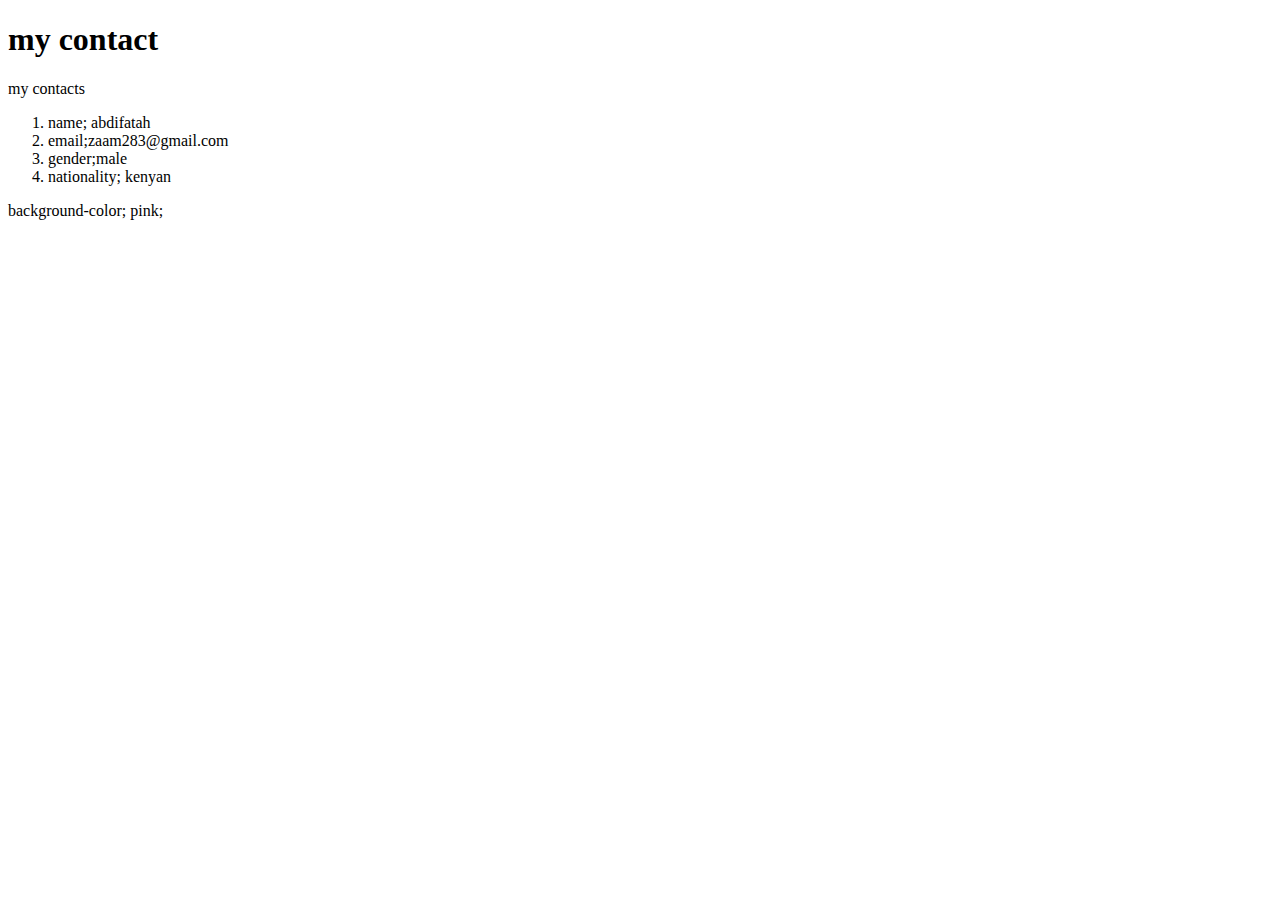
==== contact.html @ a127b9a6 "added contact.html" ====
<!DOCTYPE html>
<html lang="en" dir="ltr">
  <head>
    <meta charset="utf-8">
    <title>reach out</title>
  </head>
  <body>
    <h1>my contact</h1>
    <p>my contacts</p>
    <ol>
      <li>name; abdifatah</li>
      <li>email;zaam283@gmail.com</li>
      <li>gender;male</li>
      <li>nationality; kenyan</li>
    </ol>
    background-color; pink;
  </body>
</html>
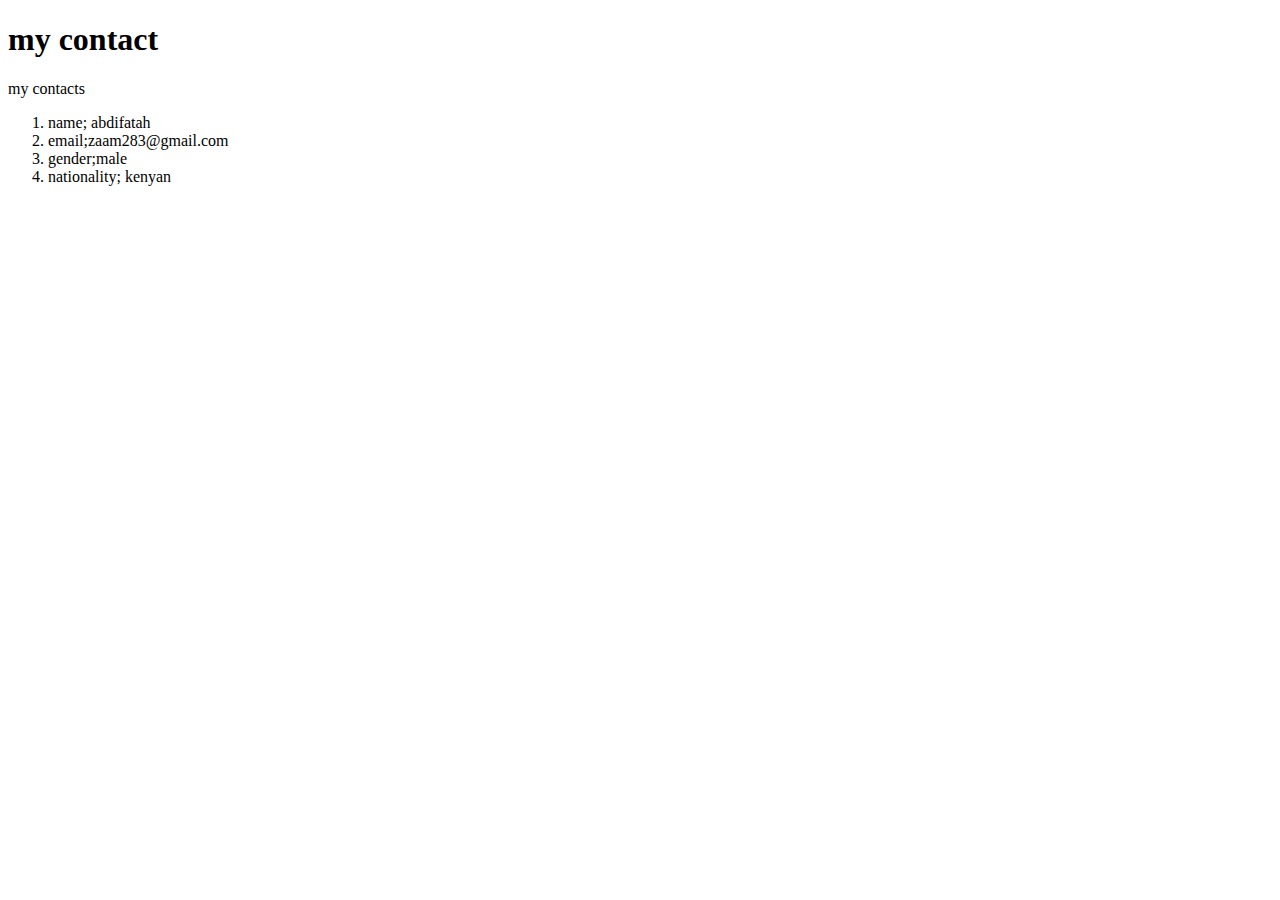
==== commit dd548df7: "adding style" ====
--- a/contact.html
+++ b/contact.html
@@ -13,6 +13,5 @@
       <li>gender;male</li>
       <li>nationality; kenyan</li>
     </ol>
-    background-color; pink;
   </body>
 </html>
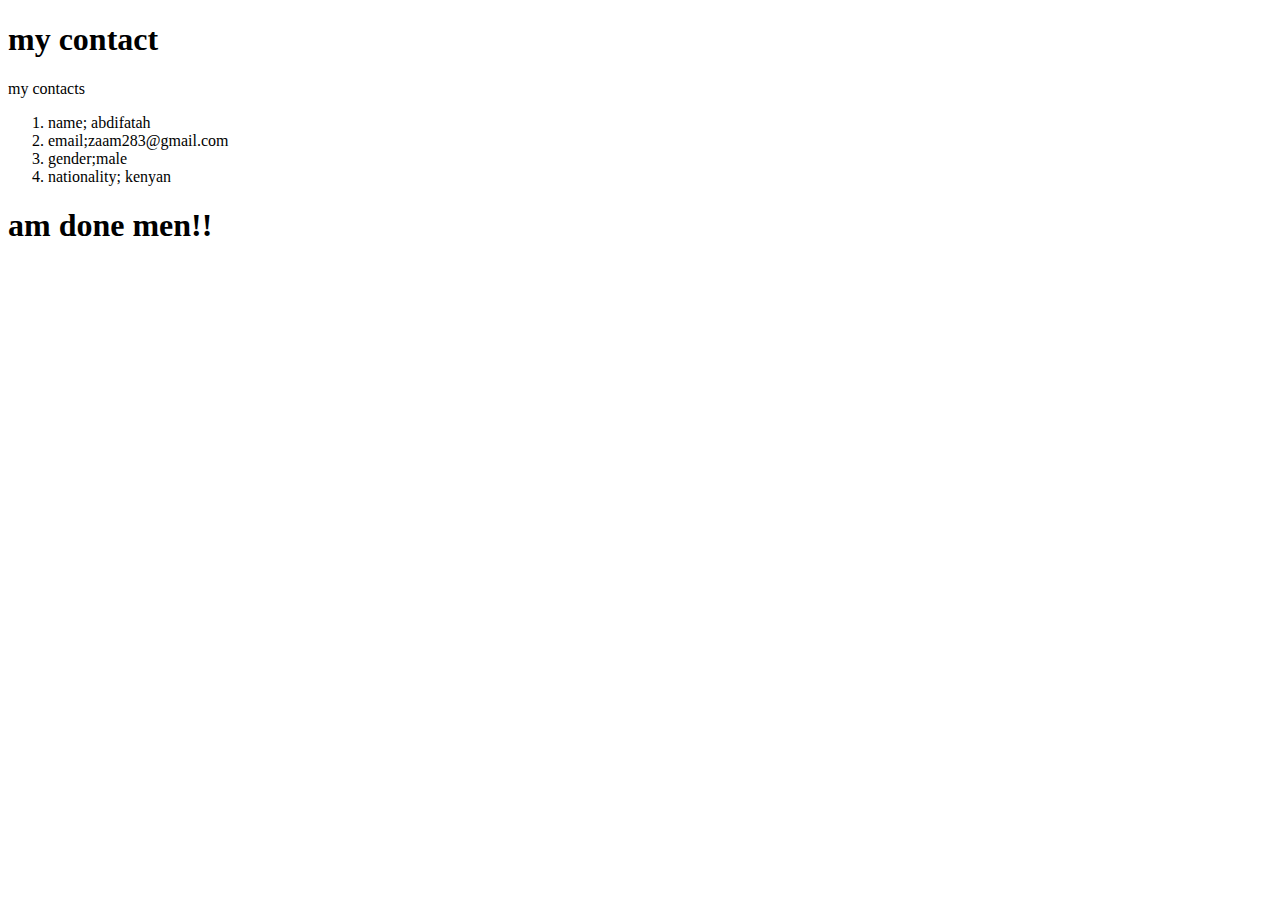
==== commit 8e8518b7: "adding h1" ====
--- a/contact.html
+++ b/contact.html
@@ -13,5 +13,6 @@
       <li>gender;male</li>
       <li>nationality; kenyan</li>
     </ol>
+    <h1>am done men!!</h1>
   </body>
 </html>
